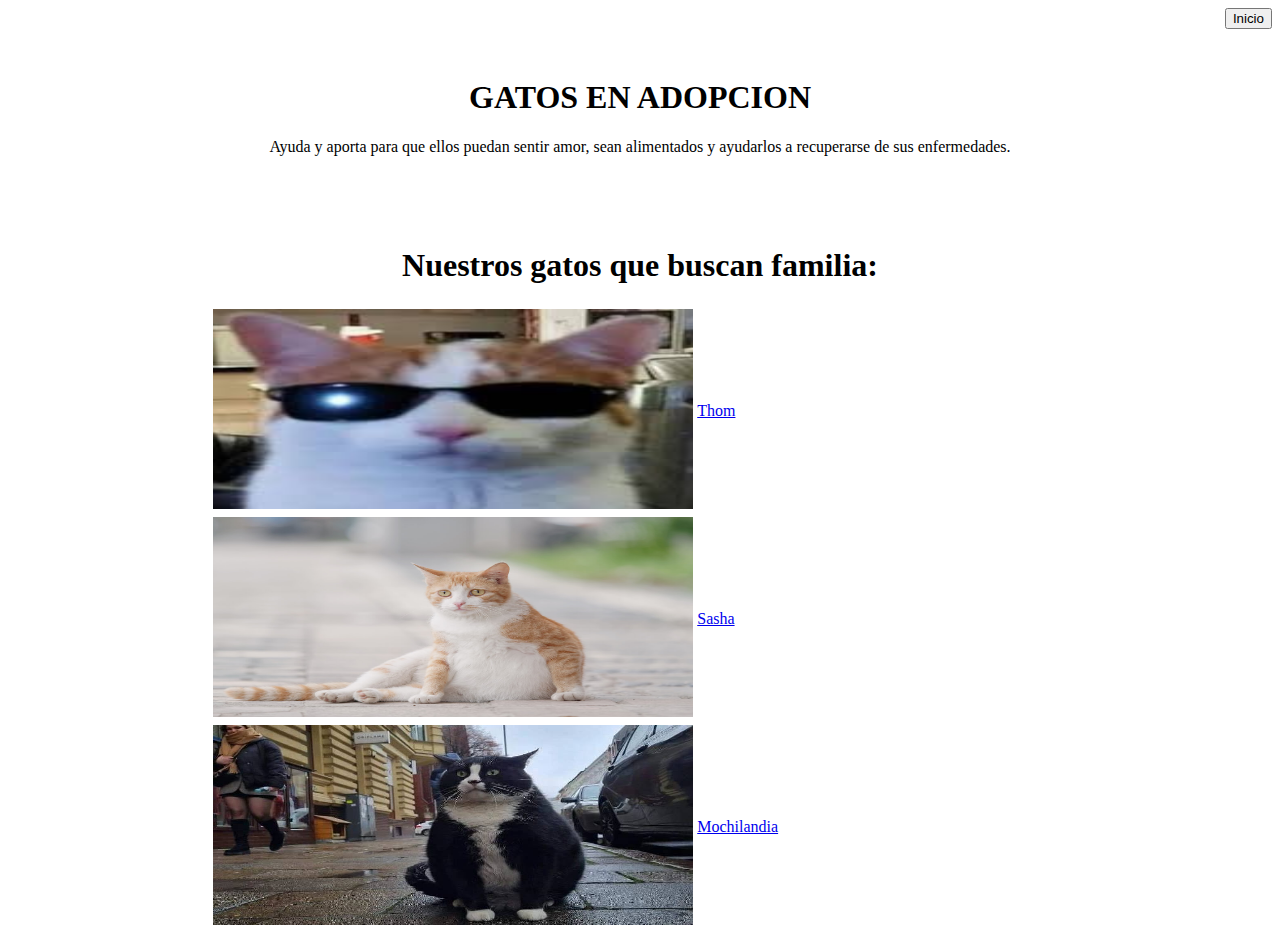
==== gatos.html @ e4f2c956 "Initial commit" ====
<!DOCTYPE html>
<html>
<head>
    <meta charset='utf-8'>
    <meta http-equiv='X-UA-Compatible' content='IE=edge'>
    <title>ONG - AYUDA A UN PELUDO</title>
    <meta name='viewport' content='width=device-width, initial-scale=1'>
    <link rel='stylesheet' type='text/css' media='screen' href='main.css'>
    <script src='main.js'></script>
</head>
<body>
    <div style="display:flex;justify-content: flex-end; align-items: flex-start;height: 50px;">
        <a href="Index.html">
            <button>Inicio</button>           
        </a> 
    </div>
    <div style="display: flex;flex-direction: column;align-items: center;justify-content: center;">
        <div style="text-align: center;">
            <h1>GATOS EN ADOPCION</h1>
            <p>Ayuda y aporta para que ellos puedan sentir amor, sean alimentados y ayudarlos a recuperarse de sus enfermedades.</p>

        </div>
        <!--separacion noma-->
        <p style="margin-block-start: 3%;"></p>
        <div style="text-align: center;">
            <h1>Nuestros gatos que buscan familia:</h1>
        </div>
        <div style="width: 100%;display: flex;justify-content: center;">
            <table style="width: 50%;padding-left: 16%;">
                <tr>
                    <td>
                        <img src="img/thom32.jpg" width="480px" height="200px" >
                    </td>
                    <td>
                        <a href="Ficheros/ficha_gato1.html">Thom</a>
                    </td>
                </tr>
                <tr>
                    <td>
                        <img src="img/sasha.jpg" width="480px" height="200px">
                    </td>
                    <td>
                        <a href="Ficheros/ficha_gato2.html">Sasha</a>
                    </td>
                </tr>
                <tr>
                    <td>
                        <img src="img/mochilandia.jpg" width="480px" height="200px" >
                    </td>
                    <td>
                        <a href="Ficheros/ficha_gato3.html">Mochilandia</a>
                    </td>
                </tr>
            </table>
            <!--Para alinearlo a la mitad izquierda la tabla-->
            <p style="width: 50%;"></p>
        </div>
    </div>
</body>
</html>
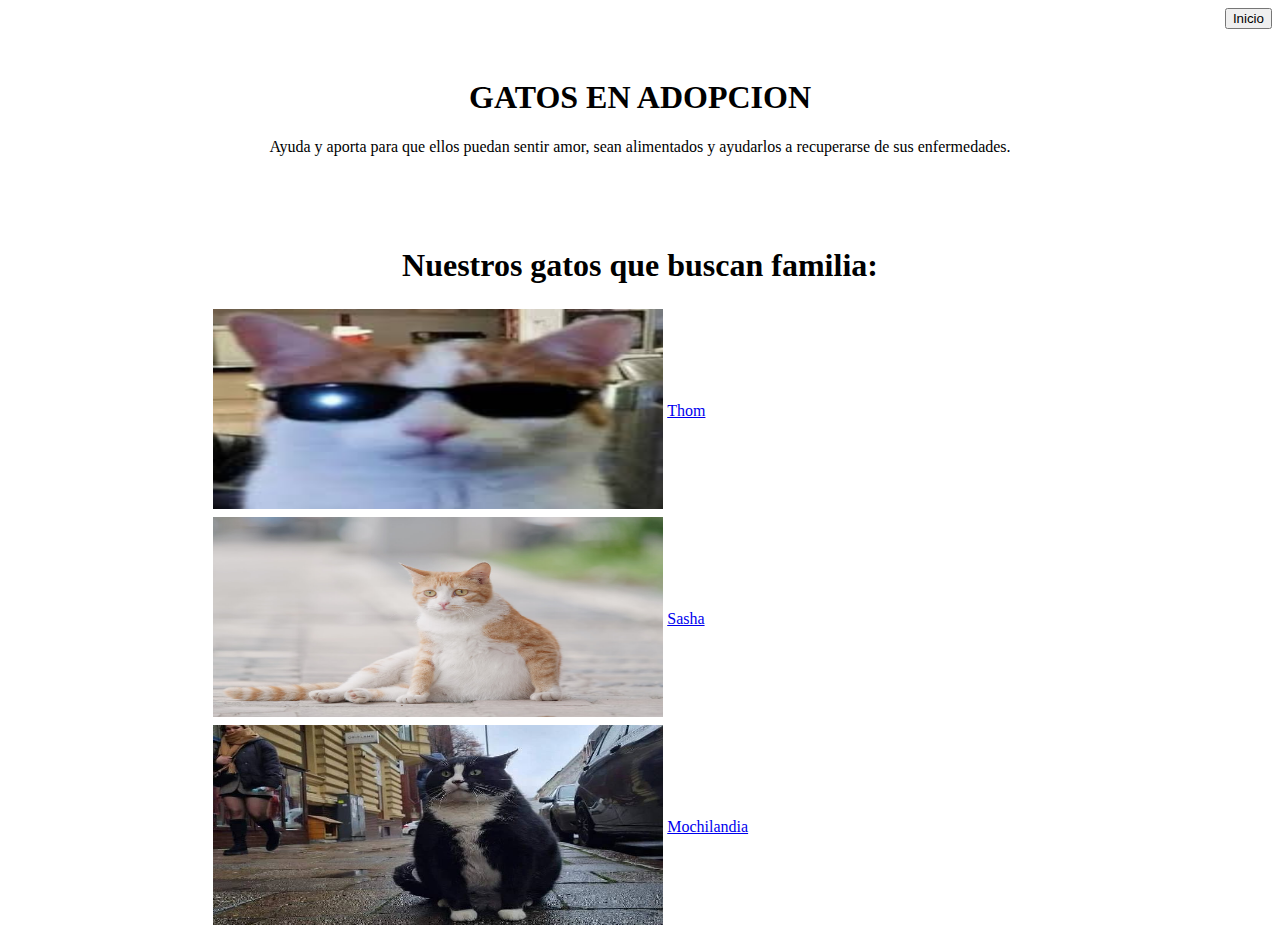
==== commit dba98e4e: "arreglos con css en clases" ====
--- a/gatos.html
+++ b/gatos.html
@@ -5,7 +5,7 @@
     <meta http-equiv='X-UA-Compatible' content='IE=edge'>
     <title>ONG - AYUDA A UN PELUDO</title>
     <meta name='viewport' content='width=device-width, initial-scale=1'>
-    <link rel='stylesheet' type='text/css' media='screen' href='main.css'>
+    <link rel="stylesheet" href="main.css">
     <script src='main.js'></script>
 </head>
 <body>
@@ -29,7 +29,7 @@
             <table style="width: 50%;padding-left: 16%;">
                 <tr>
                     <td>
-                        <img src="img/thom32.jpg" width="480px" height="200px" >
+                        <img class="imgSecundaria" src="img/thom32.jpg">
                     </td>
                     <td>
                         <a href="Ficheros/ficha_gato1.html">Thom</a>
@@ -37,7 +37,7 @@
                 </tr>
                 <tr>
                     <td>
-                        <img src="img/sasha.jpg" width="480px" height="200px">
+                        <img class="imgSecundaria" src="img/sasha.jpg">
                     </td>
                     <td>
                         <a href="Ficheros/ficha_gato2.html">Sasha</a>
@@ -45,7 +45,7 @@
                 </tr>
                 <tr>
                     <td>
-                        <img src="img/mochilandia.jpg" width="480px" height="200px" >
+                        <img class="imgSecundaria" src="img/mochilandia.jpg" >
                     </td>
                     <td>
                         <a href="Ficheros/ficha_gato3.html">Mochilandia</a>
--- a/main.css
+++ b/main.css
@@ -0,0 +1,8 @@
+.imgPrincipal{
+    height: 450px;
+    width: 500px;
+}
+.imgSecundaria{
+    height: 200px;
+    width: 450px;
+}